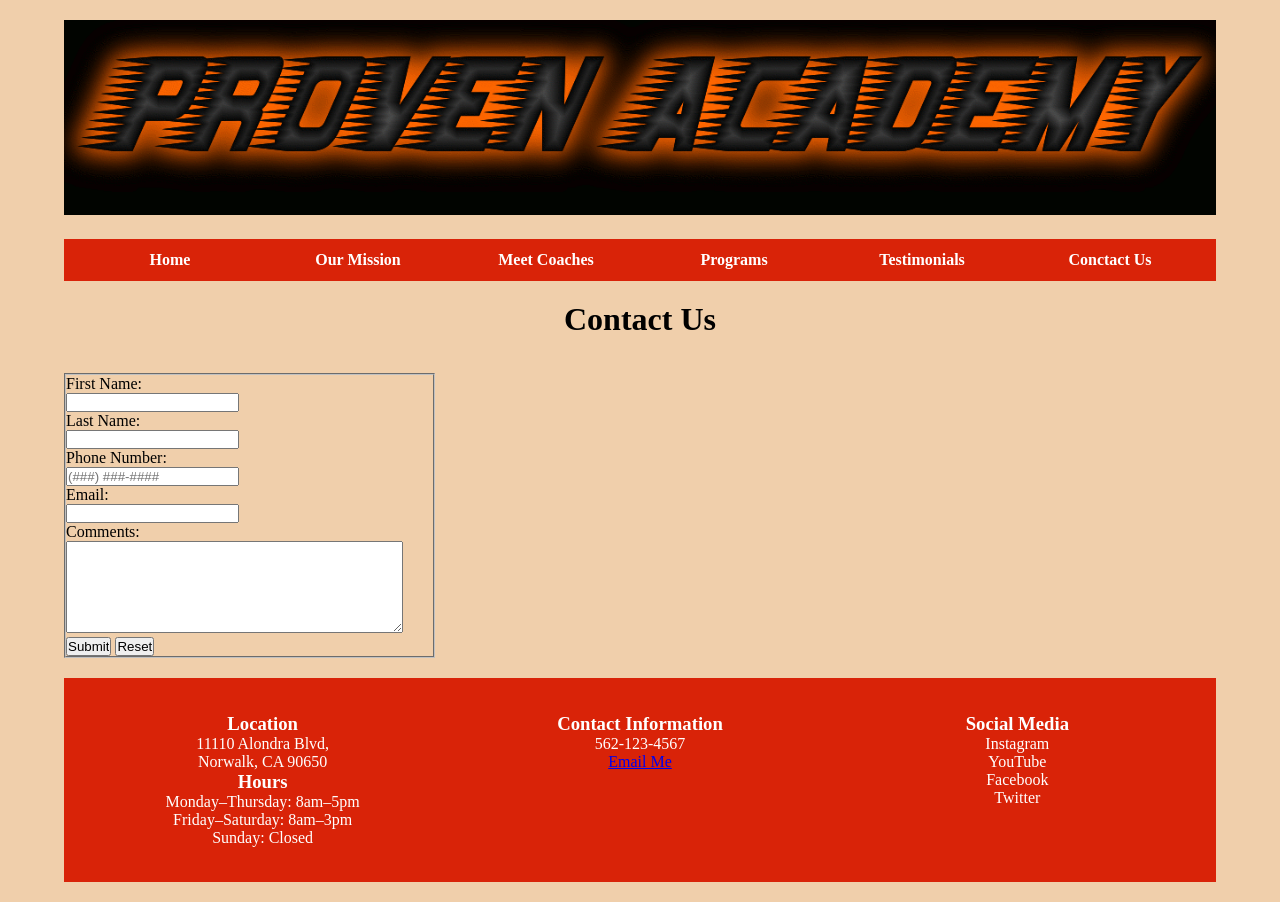
==== contactUs.html @ 916c7024 "Add files via upload" ====
<!DOCTYPE html>
<html lang="en">
<!-- 
Project 2-3
Name: Jose Martinez
Due Date: 7/24/26
-->
<head>
    	<meta charset="utf-8">
	<meta name="keywords"
		content="Jose Martinez, soccer, coach, development, strength training, soccer 			training, soccer coach" />
    	<title>Proven Academy</title>
    	<link href="jm_soccer.css" rel="stylesheet" />
</head>

<body class="container">
    	<header>
        	<img src="proven_academy.gif" alt="Proven Academy Soccer header">
	</header>
	
    	<nav>
        	<ul>
            		<li><a href="index.html">Home</a></li>
            		<li><a href="#">Our Mission</a></li>
            		<li><a href="#"> Meet Coaches</a></li>
            		<li><a href="#">Programs</a></li>
            		<li><a href="testimonials.html">Testimonials</a></li>
			<li><a href="contactUs.html">Conctact Us</a></li>
	
        	</ul>
    	</nav>

   <section>
        <h1>Contact Us</h1>

        <form id="contact" action="mailto:jmcis162@cerritos.edu" method="post"
		enctype="text/plain">
		<fieldset id="contactUs">
             
            		<div class="formRow">
                		<label for="fname">First Name:</label><br>
                		<input name="First Name"id="fname" type="text" required>
            		</div>

            		<div class="formRow">                
				<label for="lname">Last Name:</label><br>
                		<input name="Last Name" id="lname" type="text" required>
            		</div>

            		<div class="formRow">
                		<label for="phone">Phone Number:</label><br>
                		<input name="Phone Number" id="phone" type="tel" 						placeholder="(###) ###-####">
            		</div>

            		<div class="formRow">
                		<label for="email">Email:</label><br>
                		<input name="Email" id="email" type="email" required>
            		</div>

            		<div class="formRow">
                		<label for="comments">Comments:</label><br>
                		<textarea id="comments"
                          	name="Comments"
                          	rows="6"
                          	cols="40"></textarea>
            		</div>

            		<div id="buttons">
                		<input type="submit" value="Submit">
                		<input type="reset" value="Reset">
            		</div>
		</fieldset>
	</form>
    </section>

    <footer>
        <section>
            <h3>Location</h3>
            <p>11110 Alondra Blvd,<br>Norwalk, CA 90650</p>

            <h3>Hours</h3>
            <p>
                Monday–Thursday: 8am–5pm<br>
                Friday–Saturday: 8am–3pm<br>
                Sunday: Closed
            </p>
        </section>

        <section>
            <h3>Contact Information</h3>
            <p>
                562-123-4567<br>
                <a href="mailto:josemartinez162@example.com">Email Me</a>
            </p>
        </section>

        <section>
            <h3>Social Media</h3>
            <p>
                Instagram<br>
                YouTube<br>
                Facebook<br>
                Twitter
            </p>
        </section>
    </footer>

</body>
</html>
---- jm_soccer.css ----
@charset "utf-8";

/*
	Project 2-2
    	Author: Jose Martinez
    	Date: 7/18/26

    	Filename: jm_soccer.css
*/

/* Typographic Style */
* {
    	margin: 0;
    	padding: 0;
    	box-sizing: border-box;
}

/* Grid Styles for Page Body */

body.container {
   	display: grid;
    	grid-template-columns: repeat(3, 1fr);
    	grid-template-rows: auto auto auto auto 1fr;
    	grid-template-areas:
        	"header header header"
        	"nav nav nav"
		"h1 h1 h1"
        	"program1 program2 program3"
        	"footer footer footer";
    	gap: 20px;
    	width: 90%;
    	margin: 20px auto;
    	font-family: 'Times New Roman', Times, sans-serif;
	background-color: rgb(240, 207, 171);
}

/* Header */
header {
    	grid-area: header;
    	text-align: center;
}

header img {
    	max-width: 100%;
    	height: auto;
}

/* Navigation */

nav {
    	grid-area: nav;
    	background-color: rgb(217, 35, 8);
}

nav ul {
    	display: grid;
    	grid-template-columns: repeat(6, 1fr);
    	list-style: none;
    	padding: 12px;
    	margin: 0;
    	text-align: center;
}

nav a {
    	color: white;
    	text-decoration: none;
    	font-weight: bold;
}

nav a:hover {
    	text-decoration: underline;
}

/* Section Layout */
section {
    	display: contents;
}

/* Welcome Heading */
h1 {
    	grid-column: 1 / 4;
    	text-align: center;
    	margin-bottom: 15px;
    	font-size: 2em;
}

/* Program Boxes */

section article:nth-of-type(1) {
    	grid-area: program1;
}

section article:nth-of-type(2) {
    	grid-area: program2;
}

section article:nth-of-type(3) {
    	grid-area: program3;
}

article {
    	padding: 20px;
   	border: 2px solid;
    	border-radius: 8px;
    	background-color: rgb(217, 35, 8);
	color: white;
	text-align: center;
}

article h2 {
    	margin-bottom: 10px;
	text-align: center;
}

/* Footer */

footer {
	display: grid;
	grid-column: 1/-1;
	grid-template-columns: repeat(3, 1fr);
	gap: 20px;
    	text-align: center;
    	padding: 20px;
    	background-color: rgb(217, 35, 8);
    	color: white;
}

footer section {
	display: block;
	padding: 15px;
}
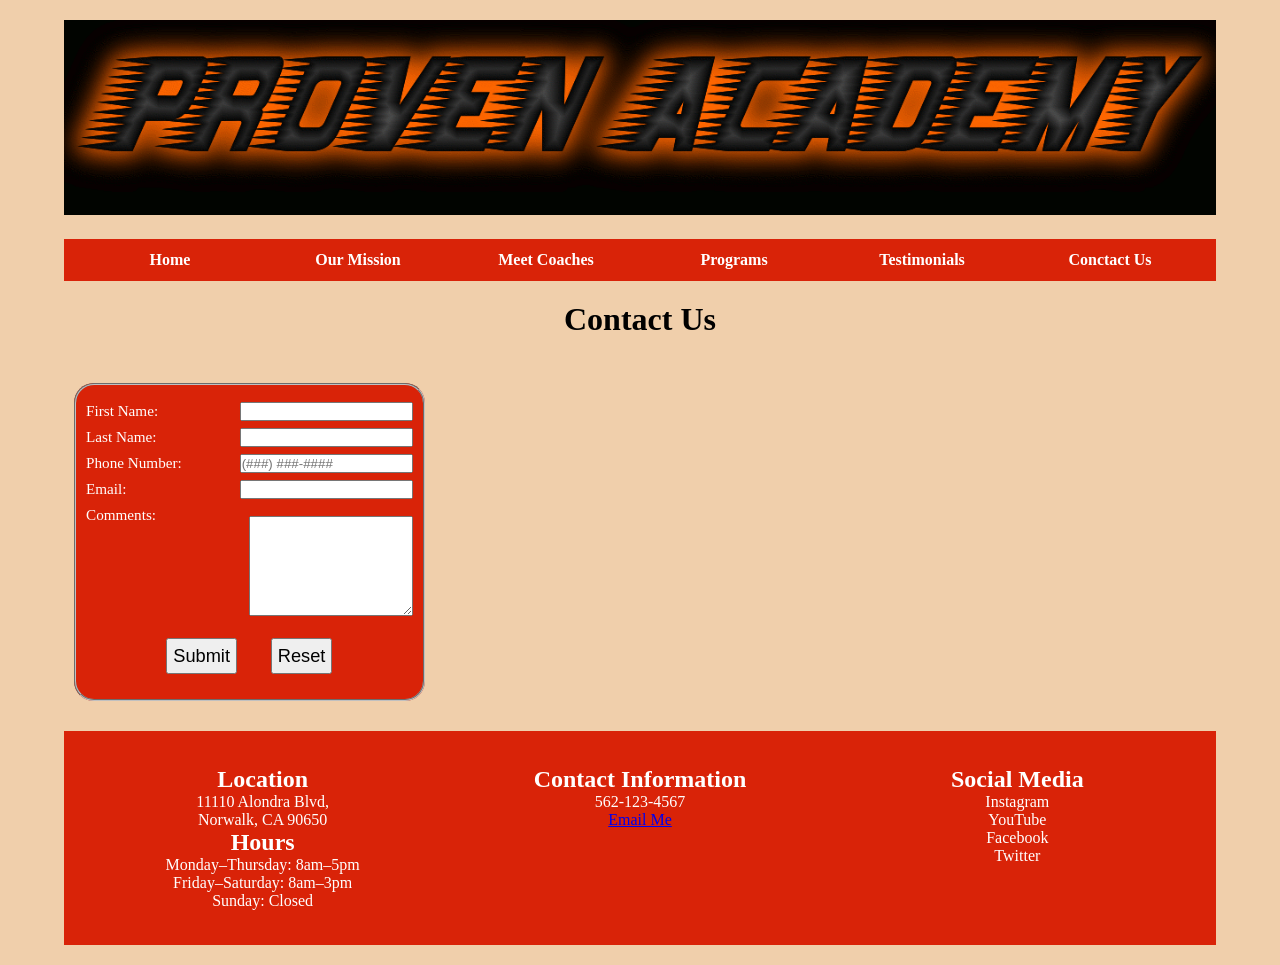
==== commit 0181aee2: "Fix formatting and structure of contactUs.html" ====
--- a/contactUs.html
+++ b/contactUs.html
@@ -39,7 +39,7 @@
              
             		<div class="formRow">
                 		<label for="fname">First Name:</label><br>
-                		<input name="First Name"id="fname" type="text" required>
+                		<input name="First Name" id="fname" type="text" required>
             		</div>
 
             		<div class="formRow">                
@@ -75,10 +75,10 @@
 
     <footer>
         <section>
-            <h3>Location</h3>
+            <h2>Location</h2>
             <p>11110 Alondra Blvd,<br>Norwalk, CA 90650</p>
 
-            <h3>Hours</h3>
+            <h2>Hours</h2>
             <p>
                 Monday–Thursday: 8am–5pm<br>
                 Friday–Saturday: 8am–3pm<br>
@@ -87,7 +87,7 @@
         </section>
 
         <section>
-            <h3>Contact Information</h3>
+            <h2>Contact Information</h2>
             <p>
                 562-123-4567<br>
                 <a href="mailto:josemartinez162@example.com">Email Me</a>
@@ -95,7 +95,7 @@
         </section>
 
         <section>
-            <h3>Social Media</h3>
+            <h2>Social Media</h2>
             <p>
                 Instagram<br>
                 YouTube<br>
@@ -106,4 +106,4 @@
     </footer>
 
 </body>
-</html>+</html>
--- a/jm_soccer.css
+++ b/jm_soccer.css
@@ -1,9 +1,9 @@
 @charset "utf-8";
 
 /*
-	Project 2-2
+	Project 2-3
     	Author: Jose Martinez
-    	Date: 7/18/26
+    	Date: 7/24/26
 
     	Filename: jm_soccer.css
 */
@@ -112,6 +112,96 @@
 	text-align: center;
 }
 
+/* Contact Form */
+
+div.formRow {
+	display: flex;
+	flex-flow: row wrap;
+	margin: 7px 0px;
+}
+
+div.formRow > * {
+	flex: 1 1 150px;
+}
+
+form#contact {
+	display: flex;
+	flex-flow: row wrap;
+}
+
+form#contact > fieldset {
+	background-color: rgb(217, 35, 8);
+	border-radius: 20px;
+	flex: 1 1 300px;
+	font-size: 0.95em;
+	padding: 10px;
+	margin: 10px;
+	color: white;
+}
+
+textarea {
+	margin-top: 10px;
+	height: 100px;
+	width: 95%;
+}
+
+div#buttons {
+	text-align: center;
+	width: 100%;
+}
+
+input[type='submit'], input[type='reset'] {
+	font-size: 1.2em;
+	padding: 5px;
+	margin: 15px;
+}
+
+input:focus, select:focus, textarea:focus {
+	background-color: rgb(220, 255, 220);
+}
+
+/* Testimonials */
+
+div.gallery {
+    	display: flex;
+    	flex-wrap: wrap;
+    	justify-content: center;
+    	gap: 20px;
+    	width: 90%;
+    	margin: 20px auto;
+}
+
+div.gallery-item {
+    	width: 45%;
+    	min-height: 500px;
+    	border: 1px solid #ccc;
+    	padding: 10px;
+    	text-align: center;
+    	background-color: white;
+}
+div.gallery-item:hover {
+    	border: 1px solid #777;
+}
+
+div.gallery-item img {
+    	width: 100%;
+    	height: 450px;
+}
+
+div.gallery-item div.desc {
+    	padding: 15px;
+    	text-align: center;
+    	font-weight: bold;
+}
+
+div.gallery-item textarea {
+    	width: 100%;
+    	height: 100px;
+    	padding: 8px;
+    	resize: none;
+    	margin-top: 10px;
+}
+
 /* Footer */
 
 footer {
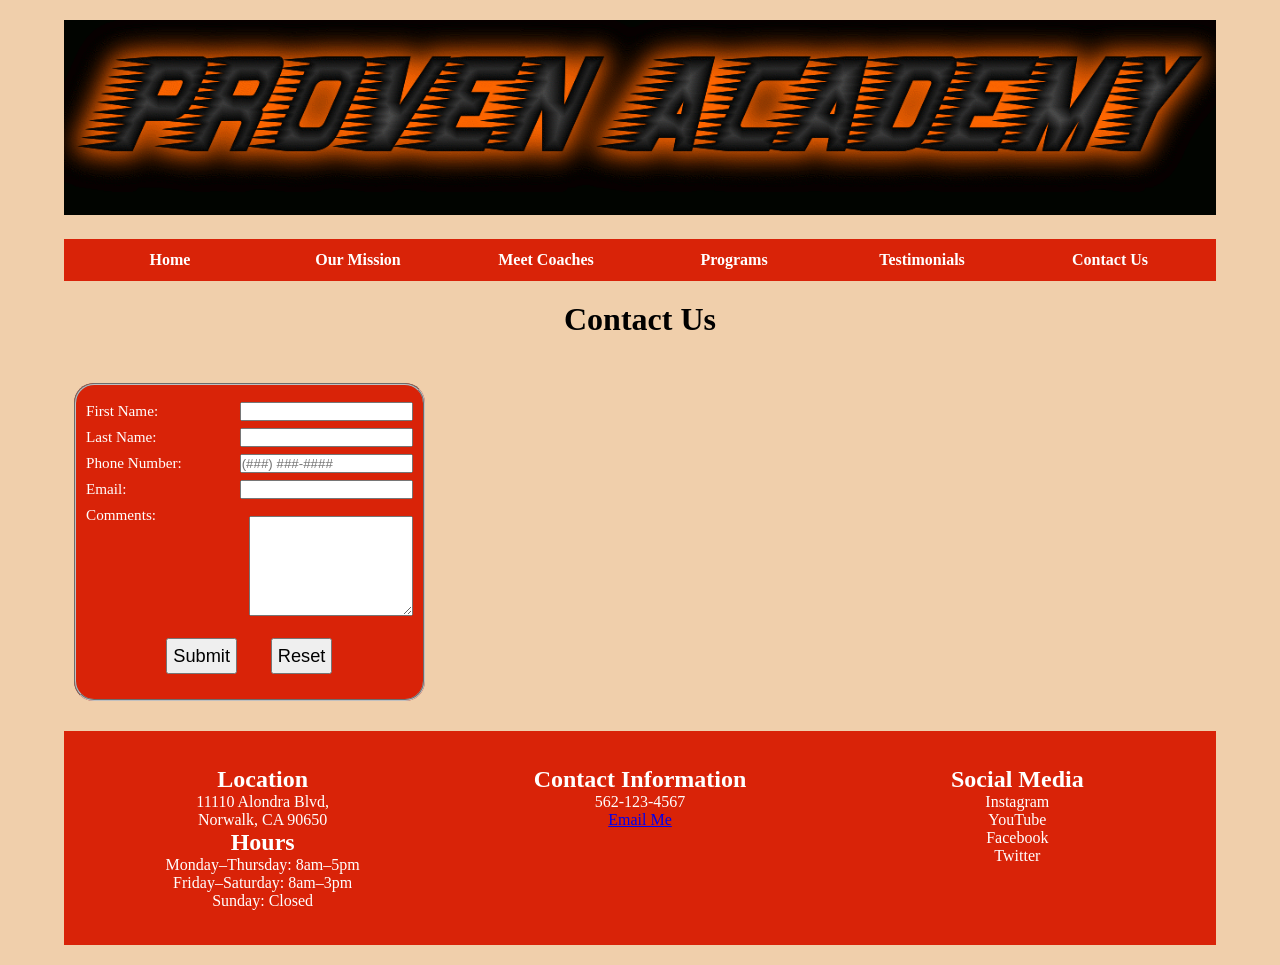
==== commit 57ece4c7: "Fix typo in Contact Us link and clean up HTML" ====
--- a/contactUs.html
+++ b/contactUs.html
@@ -21,11 +21,11 @@
     	<nav>
         	<ul>
             		<li><a href="index.html">Home</a></li>
-            		<li><a href="#">Our Mission</a></li>
+            		<li><a href="mission.html">Our Mission</a></li>
             		<li><a href="#"> Meet Coaches</a></li>
             		<li><a href="#">Programs</a></li>
             		<li><a href="testimonials.html">Testimonials</a></li>
-			<li><a href="contactUs.html">Conctact Us</a></li>
+			<li><a href="contactUs.html">Contact Us</a></li>
 	
         	</ul>
     	</nav>
--- a/jm_soccer.css
+++ b/jm_soccer.css
@@ -1,9 +1,9 @@
 @charset "utf-8";
 
 /*
-	Project 2-3
+	Project 2-2
     	Author: Jose Martinez
-    	Date: 7/24/26
+    	Date: 7/18/26
 
     	Filename: jm_soccer.css
 */
@@ -202,6 +202,26 @@
     	margin-top: 10px;
 }
 
+/* Accordion */
+
+.accordion {
+    grid-column: 1 / -1;
+    width: 100%;
+}
+
+.accordion-button {
+    background-color: rgb(217, 35, 8);
+    color: Black;
+    font-weight: bold;
+    font-size: .75em;
+}
+
+.accordion-body {
+    background-color: white;
+    color: black;
+}
+
+
 /* Footer */
 
 footer {
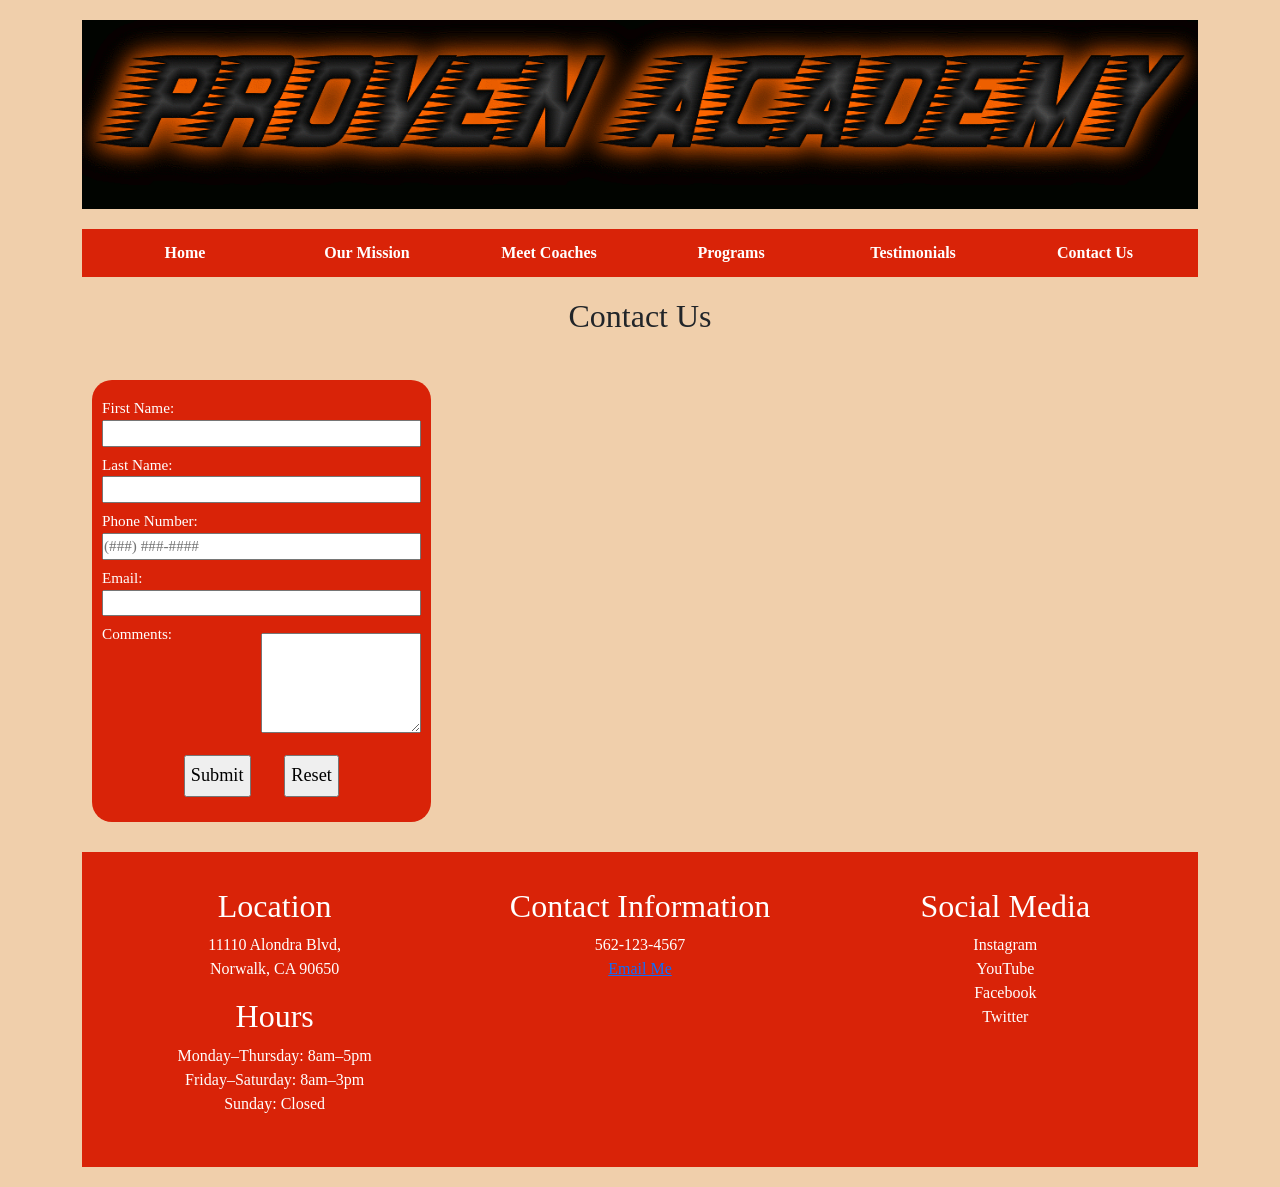
==== commit 67baebf7: "Add Bootstrap and update navigation links Updated contactUs.html to include Bootstrap for styling an" ====
--- a/contactUs.html
+++ b/contactUs.html
@@ -10,7 +10,10 @@
 	<meta name="keywords"
 		content="Jose Martinez, soccer, coach, development, strength training, soccer 			training, soccer coach" />
     	<title>Proven Academy</title>
-    	<link href="jm_soccer.css" rel="stylesheet" />
+    	<link href="https://cdn.jsdelivr.net/npm/bootstrap@5.3.3/dist/css/bootstrap.min.css" 	rel="stylesheet">
+	<link href="jm_soccer.css" rel="stylesheet" />
+	<script src="https://cdn.jsdelivr.net/npm/bootstrap@5.3.3/dist/js/bootstrap.bundle.min.js">	</script>
+
 </head>
 
 <body class="container">
@@ -22,7 +25,7 @@
         	<ul>
             		<li><a href="index.html">Home</a></li>
             		<li><a href="mission.html">Our Mission</a></li>
-            		<li><a href="#"> Meet Coaches</a></li>
+            		<li><a href="meetCoaches.html"> Meet Coaches</a></li>
             		<li><a href="#">Programs</a></li>
             		<li><a href="testimonials.html">Testimonials</a></li>
 			<li><a href="contactUs.html">Contact Us</a></li>
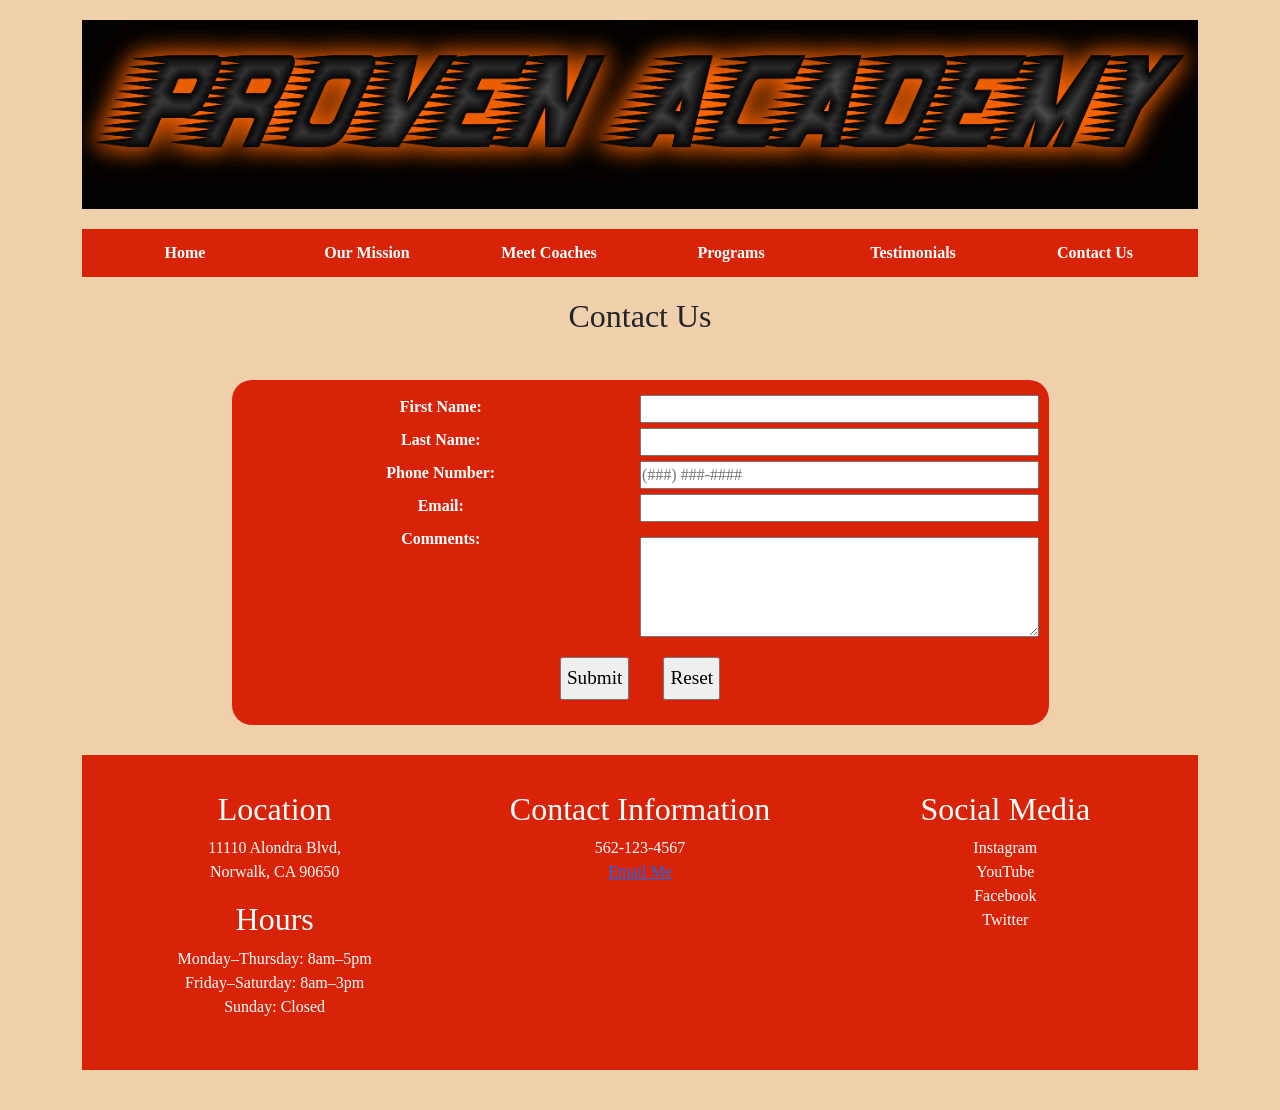
==== commit 67ff400b: "Fix HTML structure and update navigation links" ====
--- a/contactUs.html
+++ b/contactUs.html
@@ -26,7 +26,7 @@
             		<li><a href="index.html">Home</a></li>
             		<li><a href="mission.html">Our Mission</a></li>
             		<li><a href="meetCoaches.html"> Meet Coaches</a></li>
-            		<li><a href="#">Programs</a></li>
+            		<li><a href="programs.html">Programs</a></li>
             		<li><a href="testimonials.html">Testimonials</a></li>
 			<li><a href="contactUs.html">Contact Us</a></li>
 	
--- a/jm_soccer.css
+++ b/jm_soccer.css
@@ -24,7 +24,8 @@
     	grid-template-areas:
         	"header header header"
         	"nav nav nav"
-		"h1 h1 h1"
+			"h1 h1 h1"
+			"striking striking striking"
         	"program1 program2 program3"
         	"footer footer footer";
     	gap: 20px;
@@ -84,6 +85,15 @@
     	font-size: 2em;
 }
 
+/* Header Image */
+
+.striking-image {
+		grid-column: 1 / -1;
+    	width: 100%;
+    	height: 400px;      
+    	object-fit: cover;  
+}
+
 /* Program Boxes */
 
 section article:nth-of-type(1) {
@@ -100,92 +110,98 @@
 
 article {
     	padding: 20px;
-   	border: 2px solid;
+   		border: 2px solid;
     	border-radius: 8px;
     	background-color: rgb(217, 35, 8);
-	color: white;
-	text-align: center;
+		color: white;
+		text-align: center;
 }
 
 article h2 {
     	margin-bottom: 10px;
-	text-align: center;
+		text-align: center;
 }
 
 /* Contact Form */
 
 div.formRow {
-	display: flex;
-	flex-flow: row wrap;
-	margin: 7px 0px;
+		display: flex;
+		flex-flow: row wrap;
+		margin: 5px 0px;
 }
 
 div.formRow > * {
-	flex: 1 1 150px;
+		flex: 1 1 150px;
 }
 
 form#contact {
-	display: flex;
-	flex-flow: row wrap;
+		grid-column: 1 / -1;
+		display: flex;
+		flex-flow: row wrap;
+		width: 75%;
+		margin: auto;
 }
 
 form#contact > fieldset {
-	background-color: rgb(217, 35, 8);
-	border-radius: 20px;
-	flex: 1 1 300px;
-	font-size: 0.95em;
-	padding: 10px;
-	margin: 10px;
-	color: white;
+		background-color: rgb(217, 35, 8);
+		border-radius: 20px;
+		flex: 1 1 300px;
+		font-size: 1em;
+		padding: 10px;
+		margin: 10px;
+		color: white;
+		text-align: center;
+		font-weight: bold;
 }
 
 textarea {
-	margin-top: 10px;
-	height: 100px;
-	width: 95%;
+		margin-top: 10px;
+		height: 100px;
+		width: 95%;
 }
 
 div#buttons {
-	text-align: center;
-	width: 100%;
+		text-align: center;
+		width: 100%;
 }
 
 input[type='submit'], input[type='reset'] {
-	font-size: 1.2em;
-	padding: 5px;
-	margin: 15px;
+		font-size: 1.2em;
+		padding: 5px;
+		margin: 15px;
 }
 
 input:focus, select:focus, textarea:focus {
-	background-color: rgb(220, 255, 220);
+		background-color: rgb(220, 255, 220);
 }
 
 /* Testimonials */
 
 div.gallery {
+    	grid-column: 1 / -1;
     	display: flex;
     	flex-wrap: wrap;
-    	justify-content: center;
+    	justify-content: space-between;
     	gap: 20px;
-    	width: 90%;
+    	width: 100%;
     	margin: 20px auto;
 }
 
 div.gallery-item {
-    	width: 45%;
-    	min-height: 500px;
+    	width: calc(50% - 10px);
     	border: 1px solid #ccc;
     	padding: 10px;
     	text-align: center;
     	background-color: white;
 }
+
+div.gallery-item img {
+    	width: 100%;
+    	height: 500px;
+		object-fit: contain;
+}
 div.gallery-item:hover {
     	border: 1px solid #777;
-}
-
-div.gallery-item img {
-    	width: 100%;
-    	height: 450px;
 }
 
 div.gallery-item div.desc {
@@ -205,30 +221,41 @@
 /* Accordion */
 
 .accordion {
-    grid-column: 1 / -1;
-    width: 100%;
+    	grid-column: 1 / -1;
+    	width: 100%;
 }
 
 .accordion-button {
-    background-color: rgb(217, 35, 8);
-    color: Black;
-    font-weight: bold;
-    font-size: .75em;
+    	background-color: rgb(217, 35, 8);
+    	color: white;
+    	font-weight: bold;
+    	font-size: .75em;
 }
 
 .accordion-body {
-    background-color: white;
-    color: black;
-}
-
-
+    	background-color: white;
+    	color: black;
+}
+
+/* Card Group */
+
+.card-group {
+		width: 100%;
+		grid-column: 1/-1;
+}
+
+.card-img-top {
+    	width: 100%;
+    	height: 350px;
+    	object-fit: contain;
+}
 /* Footer */
 
 footer {
-	display: grid;
-	grid-column: 1/-1;
-	grid-template-columns: repeat(3, 1fr);
-	gap: 20px;
+		display: grid;
+		grid-column: 1/-1;
+		grid-template-columns: repeat(3, 1fr);
+		gap: 20px;
     	text-align: center;
     	padding: 20px;
     	background-color: rgb(217, 35, 8);
@@ -236,6 +263,6 @@
 }
 
 footer section {
-	display: block;
-	padding: 15px;
-}
+		display: block;
+		padding: 15px;
+}
